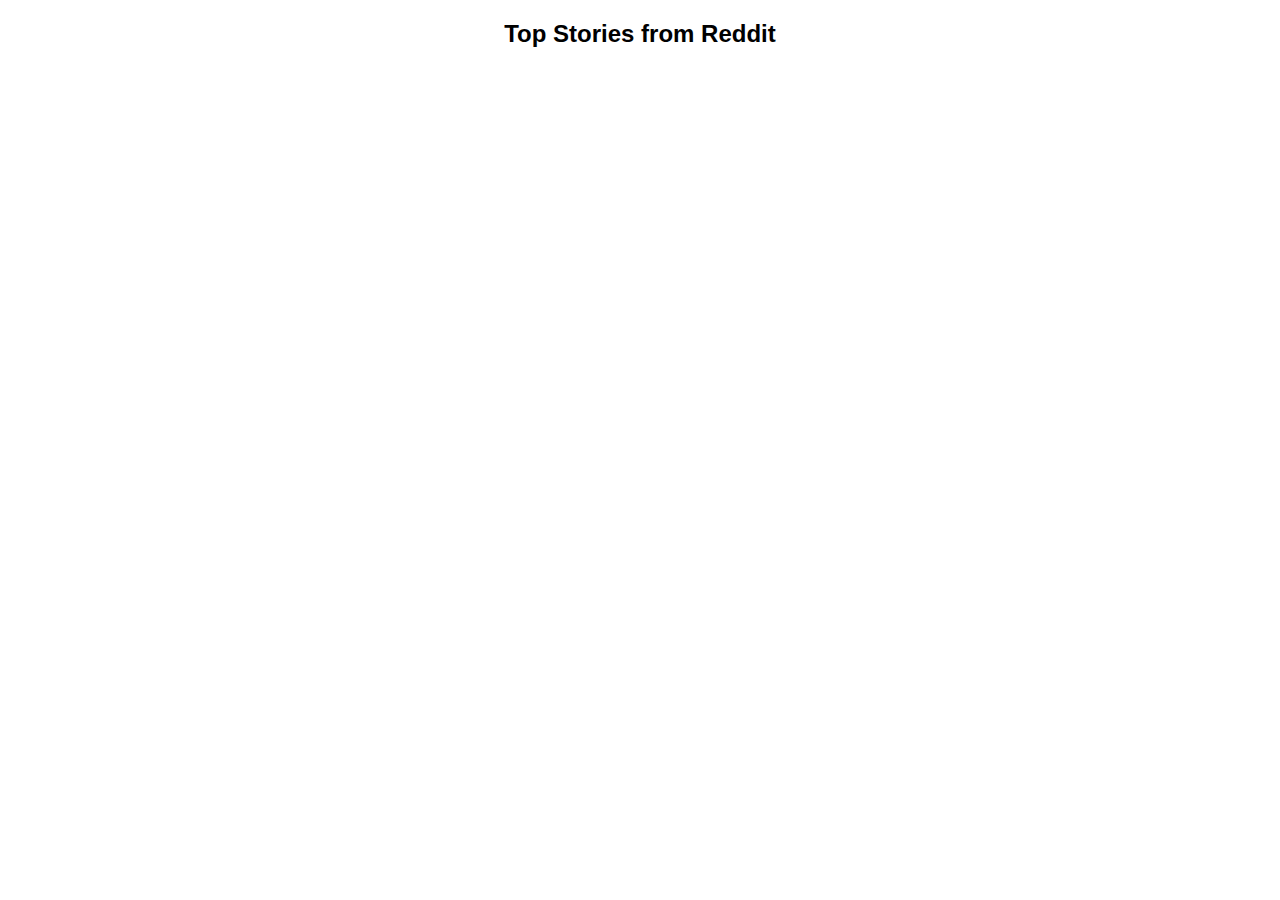
==== d3test-reddit.html @ 1d72ccde "Added Chattermap v0.0 prototype" ====
<!DOCTYPE html>
<html>
    <head>
        <meta http-equiv="Content-Type" content="text/html;charset=utf-8">
        <title>Force Layout Sandbox</title>
        <script type="text/javascript" src="http://mbostock.github.com/d3/d3.js?1.25.0"></script>
        <script type="text/javascript" src="http://mbostock.github.com/d3/d3.geom.js?1.25.0"></script>
        <script type="text/javascript" src="http://mbostock.github.com/d3/d3.layout.js?1.25.0"></script>
        <script src="//ajax.googleapis.com/ajax/libs/jquery/1.8.0/jquery.min.js" type="text/javascript"></script>
    </head>
<style>
body {
    font-family: "HelveticaNeue-Light", "Helvetica Neue Light",
             "Helvetica Neue", sans-serif;
    font-weight: 300;
}
#chart {
    display:block;
    position:relative;
    margin: 0 auto;
    width:960px;
    
}
svg {
    display:block;
    margin: 0 auto;
}

.node {
  stroke: #fff;
  stroke-width: 1.5px;
  opacity:0.6;,
  transition: opacity ease-out 0.3s;
  -webkit-transition: opacity ease-out 0.3s; /* Safari */
}

.node:hover {
    opacity:1;
    
}

#nytSection h2 {
    text-align:center;
}

.link {
  stroke: #999;
  stroke-opacity: .6;
}

.node text {
    pointer-events:none;
    font: 10px sans-serif;
}

#commentArea {
    width:607px;
    height: 150px;
    background: #D3D3D3;
    display:none;
    font-size:12px;
    overflow:auto;
}

.article_title:hover {
    cursor:pointer;
}

div.tooltip {   
  position: absolute;           
  text-align: left;           
  width: 200px;                  
  height: auto;                 
  padding: 10px;             
  font: 10px sans-serif;        
  background: #ededed;   
  border: 0;      
  border-radius: 4px;           
  pointer-events: none;
  text-shadow: 0px 1px 0px rgba(255, 255, 255, 1);
}

div.tooltip:before{
    content:'';
    display:block;
    width:0;
    height:0;
    position:absolute;
    border-top: 7px solid transparent;
    border-bottom: 7px solid transparent;
    border-right:7px solid #ededed;
    left:-7px;

    top:8px;
}

</style>
<body>
<div id="nytSection">
    <h2>Top Stories from Reddit</h2>
</div>
<!--This is where the comments are added on hover -->
<div id="chart"></div>
<script src="d3test-reddit-v4.js"></script>
</body>
</html>
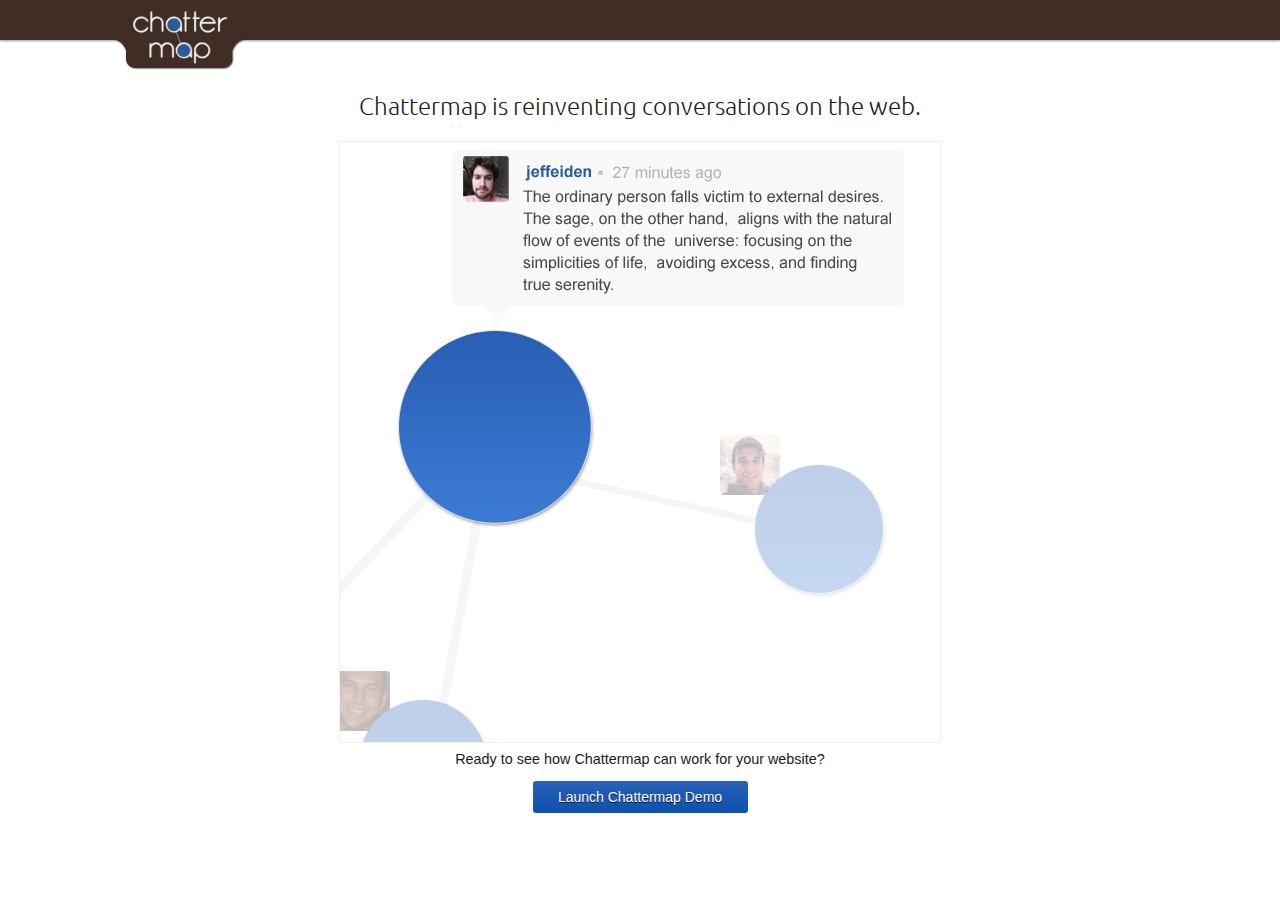
==== commit d5835bf8: "Updated Prototype" ====
--- a/d3test-reddit.html
+++ b/d3test-reddit.html
@@ -7,17 +7,29 @@
         <script type="text/javascript" src="http://mbostock.github.com/d3/d3.geom.js?1.25.0"></script>
         <script type="text/javascript" src="http://mbostock.github.com/d3/d3.layout.js?1.25.0"></script>
         <script src="//ajax.googleapis.com/ajax/libs/jquery/1.8.0/jquery.min.js" type="text/javascript"></script>
+        <link href='http://fonts.googleapis.com/css?family=Ubuntu:300,400,500' rel='stylesheet' type='text/css'>
     </head>
 <style>
 body {
-    font-family: "HelveticaNeue-Light", "Helvetica Neue Light",
-             "Helvetica Neue", sans-serif;
+    font-family: 'Ubuntu', sans-serif;
     font-weight: 300;
-}
+    margin:0;
+    color:#1a1a1a;
+}
+
+h2 {
+    font-weight:300;
+    text-align:center;
+}
+
+p {
+    font: 90%/1.6em "HelveticaNeue-Light", "Helvetica Neue Light", "Helvetica Neue", Helvetica, Arial, "Lucida Grande", sans-serif    
+}
+
 #chart {
-    display:block;
+    display:none;
     position:relative;
-    margin: 0 auto;
+    margin: 10px auto;
     width:960px;
     
 }
@@ -39,8 +51,13 @@
     
 }
 
+#nytSection {
+    display:none;
+}
+
 #nytSection h2 {
     text-align:center;
+    font-weight:300;
 }
 
 .link {
@@ -94,13 +111,117 @@
     top:8px;
 }
 
+#cMap-navigation-bar {
+    width:100%;
+    background-color:#402e26;
+    height:40px;
+    -webkit-box-shadow:  0px 1px 2px 0px rgba(0, 0, 0, 0.40);
+    box-shadow:  0px 1px 2px 0px rgba(0, 0, 0, 0.40);
+}
+
+#cMap-logo {
+    margin:7px 0 0 9%;
+    height:64px;
+}
+
+.cMap-content-wrapper {
+    width:960px;
+    display:block;
+    margin:0 auto;
+    background:#fff;
+}
+
+p.article_title {
+    font-weight:300;
+}
+
+#stories-loading {
+    display:none;
+    position:absolute;
+    left:36%;
+    top:0;
+    z-index:0;
+}
+
+#stories-loading img {
+    display:block;
+    margin:200px auto 0 auto;
+}
+#stories-loading h3 {
+    text-align:center;
+    margin-top:20px;
+    font-weight:300;
+}
+#chattermap-landing-frame h2{
+    margin-top:50px;
+}
+#cMap-product-concept {
+    display:block;
+    margin:20px auto 5px;
+    width:600px;
+    border:1px solid #efefef;
+}
+#chattermap-landing-frame p {
+    text-align:center;
+    margin:5px 0;
+}
+#chattermap-landing-frame span#kickin-it-off {
+    padding:8px 20px;
+    background: #2960b5; /* Old browsers */
+    background: -moz-linear-gradient(top,  #2960b5 0%, #0e51af 100%); /* FF3.6+ */
+    background: -webkit-gradient(linear, left top, left bottom, color-stop(0%,#2960b5), color-stop(100%,#0e51af)); /* Chrome,Safari4+ */
+    background: -webkit-linear-gradient(top,  #2960b5 0%,#0e51af 100%); /* Chrome10+,Safari5.1+ */
+    background: -o-linear-gradient(top,  #2960b5 0%,#0e51af 100%); /* Opera 11.10+ */
+    background: -ms-linear-gradient(top,  #2960b5 0%,#0e51af 100%); /* IE10+ */
+    background: linear-gradient(to bottom,  #2960b5 0%,#0e51af 100%); /* W3C */
+    filter: progid:DXImageTransform.Microsoft.gradient( startColorstr='#2960b5', endColorstr='#0e51af',GradientType=0 ); /* IE6-9 */
+    width:175px;
+    text-align:center;
+    color:#fff;
+    font-family:"HelveticaNeue-Light", "Helvetica Neue Light", "Helvetica Neue", Helvetica, Arial, "Lucida Grande", sans-serif;
+    font-size:14px;
+    display:block;
+    margin:10px auto;
+    cursor:pointer;
+    -webkit-border-radius: 3px;
+    -moz-border-radius: 3px;
+    border-radius: 3px;
+    text-shadow: 0px 1px 0px rgba(0, 0, 0, 0.8);
+}
+#chattermap-landing-frame span#kickin-it-off:hover {
+    background: #0e51af; /* Old browsers */
+    background: -moz-linear-gradient(top,  #0e51af 0%, #2960b5 99%); /* FF3.6+ */
+    background: -webkit-gradient(linear, left top, left bottom, color-stop(0%,#0e51af), color-stop(99%,#2960b5)); /* Chrome,Safari4+ */
+    background: -webkit-linear-gradient(top,  #0e51af 0%,#2960b5 99%); /* Chrome10+,Safari5.1+ */
+    background: -o-linear-gradient(top,  #0e51af 0%,#2960b5 99%); /* Opera 11.10+ */
+    background: -ms-linear-gradient(top,  #0e51af 0%,#2960b5 99%); /* IE10+ */
+    background: linear-gradient(to bottom,  #0e51af 0%,#2960b5 99%); /* W3C */
+    filter: progid:DXImageTransform.Microsoft.gradient( startColorstr='#0e51af', endColorstr='#2960b5',GradientType=0 ); /* IE6-9 */
+
+}
 </style>
 <body>
-<div id="nytSection">
-    <h2>Top Stories from Reddit</h2>
-</div>
-<!--This is where the comments are added on hover -->
-<div id="chart"></div>
+    <div id="cMap-navigation-bar">
+        <img id="cMap-logo" src="images/cMap-logo-transparent-v2_2.png" />
+    </div>
+    
+    <div class="cMap-content-wrapper">
+        <div id="chattermap-landing-frame">
+            <h2>Chattermap is reinventing conversations on the web.</h2>
+            <img id="cMap-product-concept" src="images/chattermap-product-teaser-v.jpg" />
+            <p>Ready to see how Chattermap can work for your website?</p>
+            <span id="kickin-it-off">Launch Chattermap Demo</span>
+        </div>
+        <div id="stories-loading">
+            <img src="images/cMap-loading.gif" />
+            <h3><em>Loading the most popular stories on Reddit.</em></h3>
+        </div>
+        <div id="nytSection">
+            <h2>Top Stories from Reddit</h2>
+        </div>
+        <!--This is where the comments are added on hover -->
+        <div id="chart"></div>
+    </div>
 <script src="d3test-reddit-v4.js"></script>
 </body>
 </html>